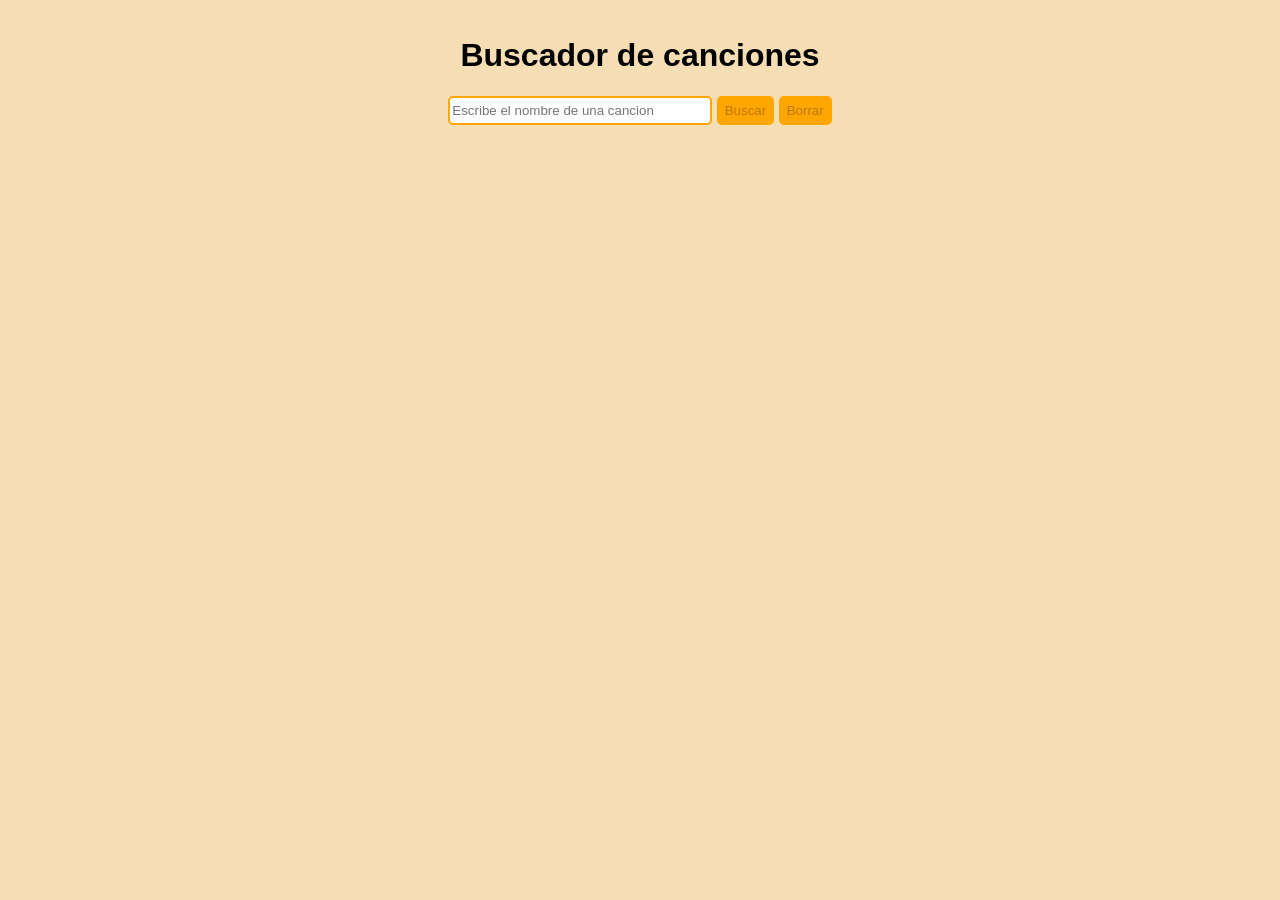
==== index.html @ 947ebb4a "vista inicial i busqueda amb creacio de targetes feta" ====
<!DOCTYPE html>
<html lang="en">
<head>
    <meta charset="UTF-8">
    <meta name="viewport" content="width=device-width, initial-scale=1.0">
    <title>Buscador Spotify</title>
    <link rel="stylesheet" href="style/style.css">
</head>
<body>
    <header>
        <h1>Buscador de canciones</h1>
        <form>
            <input type="text" id="entradaCancion" placeholder="Escribe el nombre de una cancion">
            <button type="submit" class="boton" id="btnBuscar" disabled>Buscar</button>
            <button type="reset" class="boton" id="btnBorrar" disabled>Borrar</button>
        </form>
    </header>
    <main>
        <div id="canciones-container"></div>
    </main>
    <script type="module" src="scripts/token.js"></script>
    <script type="module" src="scripts/spotify.js"></script>
</body>
</html>
---- style/style.css ----
body{
    margin: 15px;
    padding: 1px;
    background-color: wheat;
    font-family: sans-serif;
}

header{
    display: flex;
    flex-direction: column;
    align-items: center;
}

#entradaCancion{
    width: 20vw;
    padding-block: 5px;
    border: 2px solid rgb(255, 166, 0);
    border-radius: 5px;
}

.boton{
    padding-block: 5px;
    border-radius: 5px;
    border: 2px solid rgb(255, 166, 0);
    background-color: rgb(255, 166, 0);
    transition-duration: 0.5s;
}

.boton:hover{
    background-color: rgb(243, 202, 126);
    border: 2px solid rgb(243, 202, 126);
}

/*MAIN*/

main{
    display: flex;
    flex-direction: row;
    margin: 15px;
    margin-top: 50px;
    height: 70.55vh;
}

#canciones-container{
    display: flex;
    flex-direction: row;
    flex-wrap: wrap;
    gap: 4vh 1vw;
    overflow-y: auto;
    width: 62vw;
}

#info-cancion-container{
    width: 38vw;
}

/**CARD CANCION**/

.cancion{
    display: flex;
    flex-direction: column;
    align-items: center;
    justify-content: center;
    border: 1px solid black;
    border-radius: 10px;
    width: 14.2vw;
    background-color: white;
}

.img-cancion-container{
    display: flex;
    justify-content: center;
    align-items: center;
    width: 90%;
    margin-top: 10px;
}

img{
    width: 100%;
    border-radius: 10px;
}

h2{
    text-align: center;
    font-family: 15px;
    height: 80px;
    margin-bottom: 10px;
}

.info{
    display: flex;
    flex-direction: column-reverse;
    justify-content: center;
    align-items: center;
    text-align: center;
}

.labelCard{
    font-weight: bold;
}

.btnAdd{
    margin-block: 15px;
    background-color: green;
    color: white;
    border-radius: 5px;
    padding-block: 5px;
    transition-duration: 0.5s;
}

.btnAdd:hover{
    background-color: rgba(46, 217, 46, 0.748);
    font-size: 13.6px;
}

/**************/
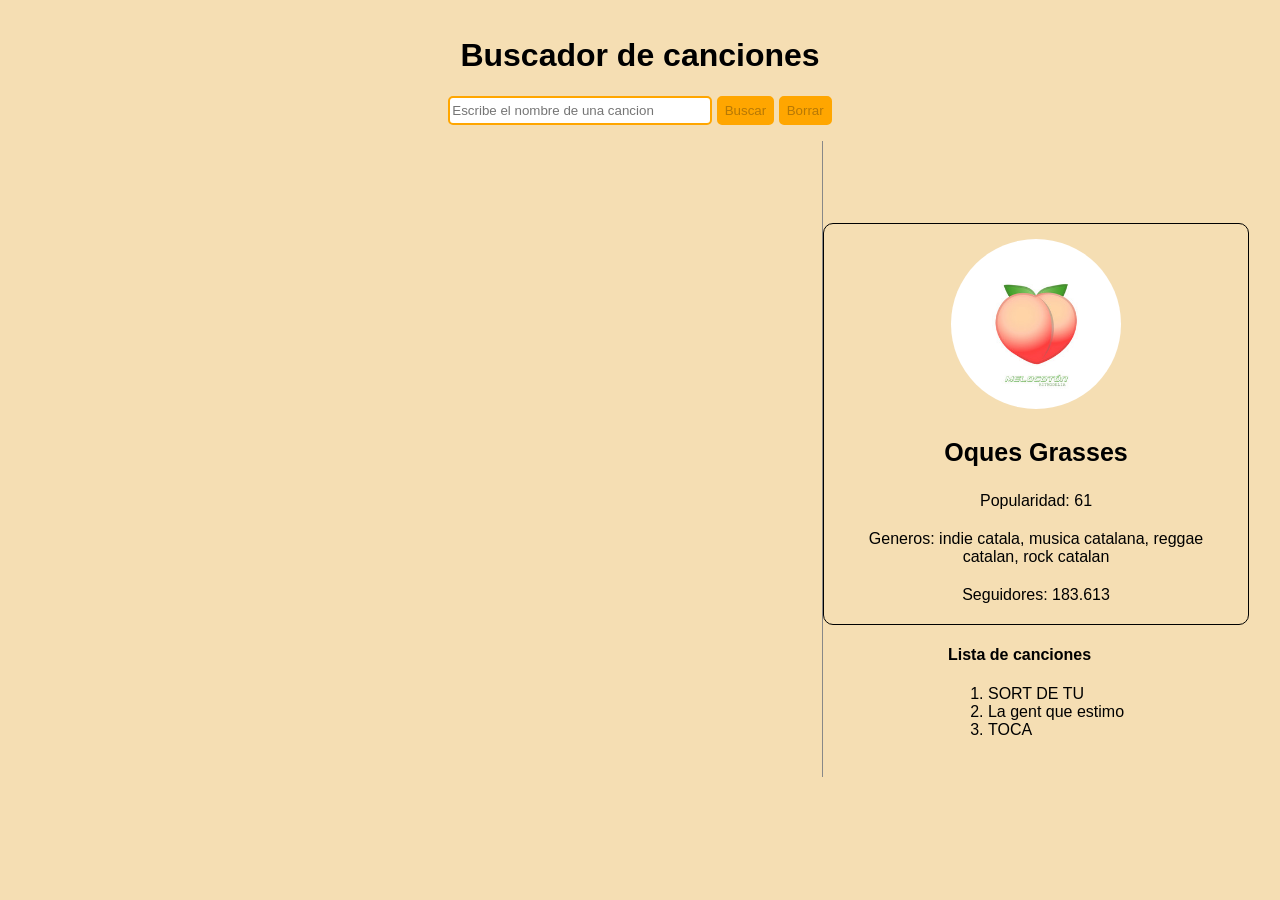
==== commit 7fde43a0: "logica artista hecha" ====
--- a/index.html
+++ b/index.html
@@ -1,5 +1,5 @@
 <!DOCTYPE html>
-<html lang="en">
+<html lang="es">
 <head>
     <meta charset="UTF-8">
     <meta name="viewport" content="width=device-width, initial-scale=1.0">
@@ -17,8 +17,32 @@
     </header>
     <main>
         <div id="canciones-container"></div>
+        <div id="info-artista-container">
+
+
+            <div class="info-principal">
+                <div class="img-info-container">
+                    <img class="info-img" src="img/melocoton.jpg">
+                </div>
+                <h3>Oques Grasses</h3>
+                <span class="pupularidad">Popularidad: 61</span>
+                <span class="generos"> Generos: indie catala, musica catalana, reggae catalan, rock catalan</span>
+                <span class="seguidores">Seguidores: 183.613</span>
+            </div>
+
+
+            <div class="lista-canciones">
+                <h4>Lista de canciones</h4>
+                <ol>
+                    <li>SORT DE TU</li>
+                    <li>La gent que estimo</li>
+                    <li>TOCA</li>
+                </ol>
+            </div>
+        </div>
     </main>
     <script type="module" src="scripts/token.js"></script>
-    <script type="module" src="scripts/spotify.js"></script>
+    <script type="module" src="scripts/busqueda.js"></script>
+    <script type="module" src="scripts/info_artista.js"></script>
 </body>
 </html>
--- a/style/style.css
+++ b/style/style.css
@@ -37,8 +37,8 @@
     display: flex;
     flex-direction: row;
     margin: 15px;
-    margin-top: 50px;
-    height: 70.55vh;
+    margin-top: 16px;
+    height: 70.7vh;
 }
 
 #canciones-container{
@@ -47,11 +47,12 @@
     flex-wrap: wrap;
     gap: 4vh 1vw;
     overflow-y: auto;
-    width: 62vw;
+    width: 65vw;
+    border-right: 1px solid #888;
 }
 
-#info-cancion-container{
-    width: 38vw;
+#info-artista-container{
+    width: 35vw;
 }
 
 /**CARD CANCION**/
@@ -63,7 +64,7 @@
     justify-content: center;
     border: 1px solid black;
     border-radius: 10px;
-    width: 14.2vw;
+    width: 14.4vw;
     background-color: white;
 }
 
@@ -72,7 +73,7 @@
     justify-content: center;
     align-items: center;
     width: 90%;
-    margin-top: 10px;
+    margin-top: 3px;
 }
 
 img{
@@ -89,7 +90,7 @@
 
 .info{
     display: flex;
-    flex-direction: column-reverse;
+    flex-direction: column;
     justify-content: center;
     align-items: center;
     text-align: center;
@@ -100,7 +101,7 @@
 }
 
 .btnAdd{
-    margin-block: 15px;
+    margin-top: 15px;
     background-color: green;
     color: white;
     border-radius: 5px;
@@ -113,4 +114,75 @@
     font-size: 13.6px;
 }
 
+.btnArtista{
+    margin-block: 10px;
+    background-color: rgb(2, 94, 119);
+    color: white;
+    border-radius: 5px;
+    padding-block: 5px;
+    transition-duration: 0.5s;
+}
+
+.btnArtista:hover{
+    background-color: rgba(5, 118, 149, 0.83);
+    font-size: 13.6px;
+}
+
+/*ScrollBar*/
+::-webkit-scrollbar {
+    width: 7px;
+    height: 12px;
+  }
+
+::-webkit-scrollbar-thumb {
+    background-color: #888;
+    border-radius: 10px;
+    border: 2px solid wheat;
+  }
+
+  ::-webkit-scrollbar-track {
+    background: transparent;
+  }
+
+/**************/
+
+/*** INFO Artista ***/
+
+#info-artista-container{
+    display: flex;
+    flex-direction: column;
+    justify-content: center;
+    align-items: center;
+}
+
+.info-principal{
+    border: 1px solid black;
+    border-radius: 10px;
+    display: flex;
+    flex-direction: column;
+    justify-content: center;
+    align-items: center;
+    margin-top: 60px;
+}
+
+.img-info-container{
+    width: 40%;
+    margin-top: 15px;
+}
+
+.info-img{
+    border-radius: 50%;
+}
+
+h3{
+    font-weight: bold;
+    font-size: 25px;
+}
+
+.info-principal > span{
+    margin-bottom: 20px;
+    text-align: center;
+    padding-inline: 10%;
+}
+
 /**************/
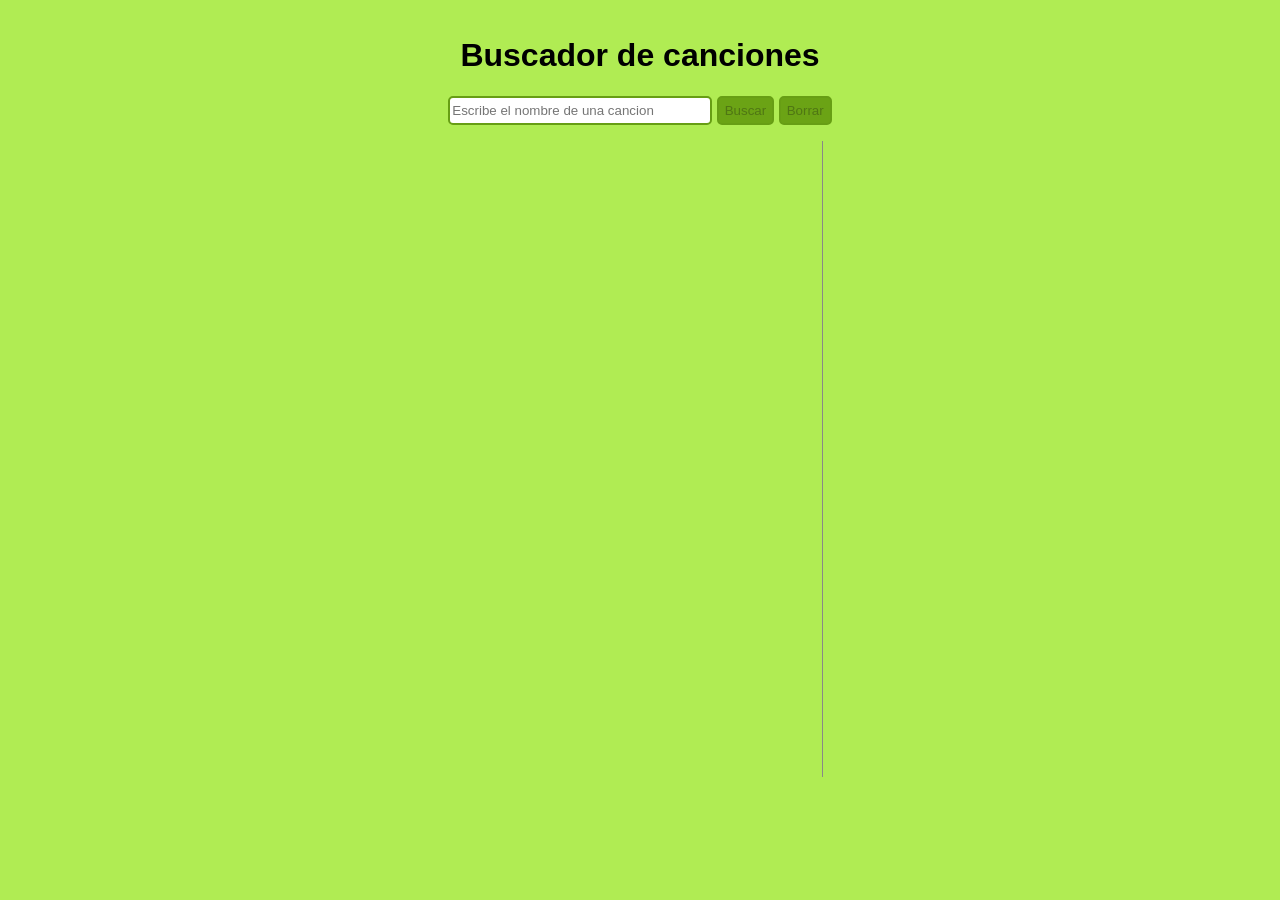
==== commit 2104d583: "estils finalitzats" ====
--- a/index.html
+++ b/index.html
@@ -17,29 +17,7 @@
     </header>
     <main>
         <div id="canciones-container"></div>
-        <div id="info-artista-container">
-
-
-            <div class="info-principal">
-                <div class="img-info-container">
-                    <img class="info-img" src="img/melocoton.jpg">
-                </div>
-                <h3>Oques Grasses</h3>
-                <span class="pupularidad">Popularidad: 61</span>
-                <span class="generos"> Generos: indie catala, musica catalana, reggae catalan, rock catalan</span>
-                <span class="seguidores">Seguidores: 183.613</span>
-            </div>
-
-
-            <div class="lista-canciones">
-                <h4>Lista de canciones</h4>
-                <ol>
-                    <li>SORT DE TU</li>
-                    <li>La gent que estimo</li>
-                    <li>TOCA</li>
-                </ol>
-            </div>
-        </div>
+        <div id="info-artista-container"></div>
     </main>
     <script type="module" src="scripts/token.js"></script>
     <script type="module" src="scripts/busqueda.js"></script>
--- a/style/style.css
+++ b/style/style.css
@@ -1,7 +1,7 @@
 body{
     margin: 15px;
     padding: 1px;
-    background-color: wheat;
+    background-color: rgb(176, 236, 83);
     font-family: sans-serif;
 }
 
@@ -14,21 +14,21 @@
 #entradaCancion{
     width: 20vw;
     padding-block: 5px;
-    border: 2px solid rgb(255, 166, 0);
+    border: 2px solid rgb(103, 158, 20);
     border-radius: 5px;
 }
 
 .boton{
     padding-block: 5px;
     border-radius: 5px;
-    border: 2px solid rgb(255, 166, 0);
-    background-color: rgb(255, 166, 0);
+    border: 2px solid rgb(103, 158, 20);
+    background-color: rgb(107, 163, 21);
     transition-duration: 0.5s;
 }
 
 .boton:hover{
-    background-color: rgb(243, 202, 126);
-    border: 2px solid rgb(243, 202, 126);
+    background-color: rgb(143, 250, 128);
+    border: 2px solid rgb(76, 156, 65);
 }
 
 /*MAIN*/
@@ -179,10 +179,26 @@
     font-size: 25px;
 }
 
+h4{
+    margin-top: 20px;
+    margin-bottom: 0px;
+}
+
 .info-principal > span{
     margin-bottom: 20px;
     text-align: center;
     padding-inline: 10%;
 }
 
+.lista-canciones{
+    display: flex;
+    flex-direction: column;
+    align-items: center;
+    justify-content: center;
+}
+
+ol > li{
+    margin-bottom: 5px;
+}
+
 /**************/
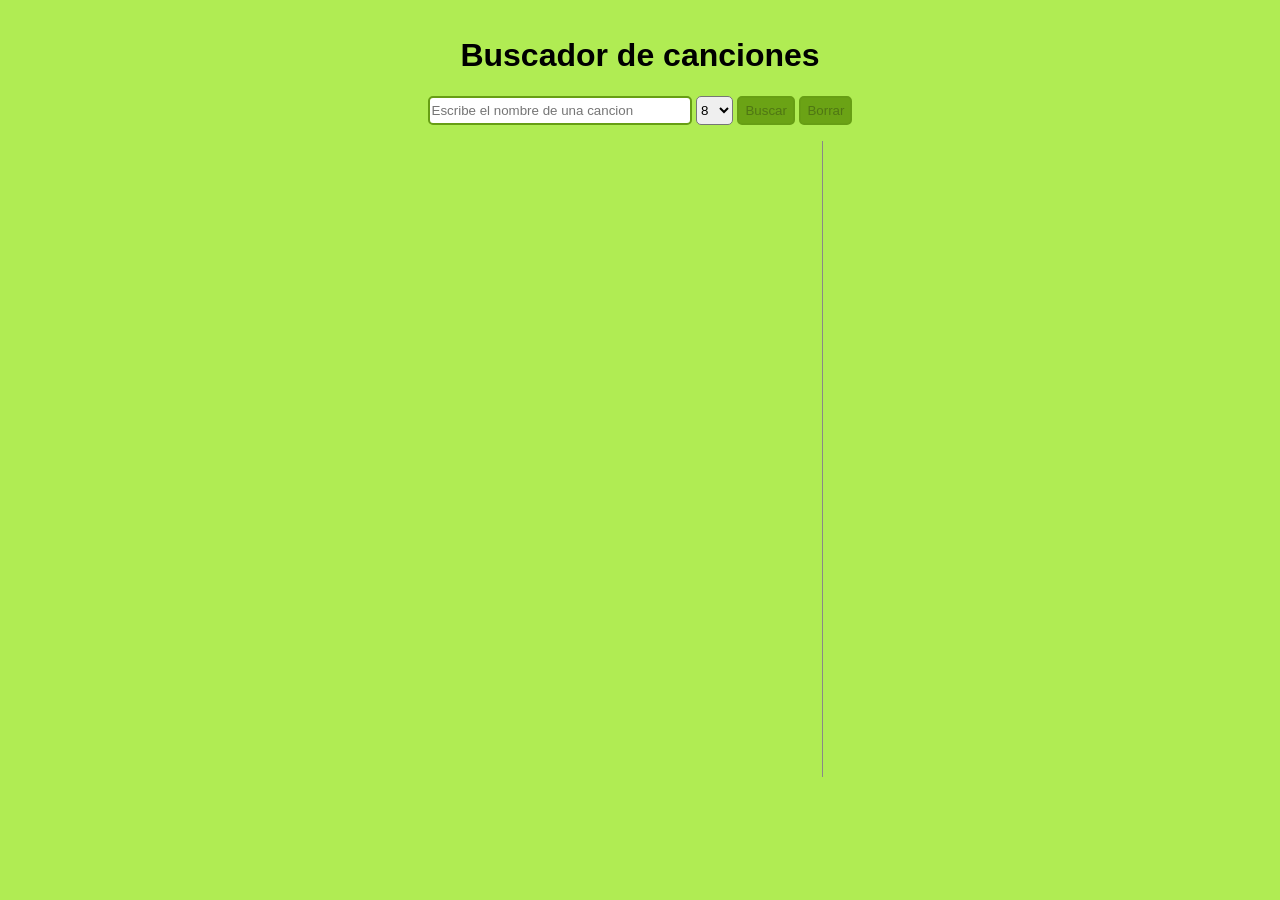
==== commit b1f0eb9b: "afegir a localstorage" ====
--- a/index.html
+++ b/index.html
@@ -11,14 +11,16 @@
         <h1>Buscador de canciones</h1>
         <form>
             <input type="text" id="entradaCancion" placeholder="Escribe el nombre de una cancion">
+            <select id="num-elementos-busqueda"></select>
             <button type="submit" class="boton" id="btnBuscar" disabled>Buscar</button>
-            <button type="reset" class="boton" id="btnBorrar" disabled>Borrar</button>
+            <button type="button" class="boton" id="btnBorrar" disabled>Borrar</button>
         </form>
     </header>
     <main>
         <div id="canciones-container"></div>
         <div id="info-artista-container"></div>
     </main>
+    <script src="scripts/cargaPantalla.js"></script>
     <script type="module" src="scripts/token.js"></script>
     <script type="module" src="scripts/busqueda.js"></script>
     <script type="module" src="scripts/info_artista.js"></script>
--- a/style/style.css
+++ b/style/style.css
@@ -29,6 +29,11 @@
 .boton:hover{
     background-color: rgb(143, 250, 128);
     border: 2px solid rgb(76, 156, 65);
+}
+
+#num-elementos-busqueda{
+    padding-block: 5px;
+    border-radius: 5px;
 }
 
 /*MAIN*/
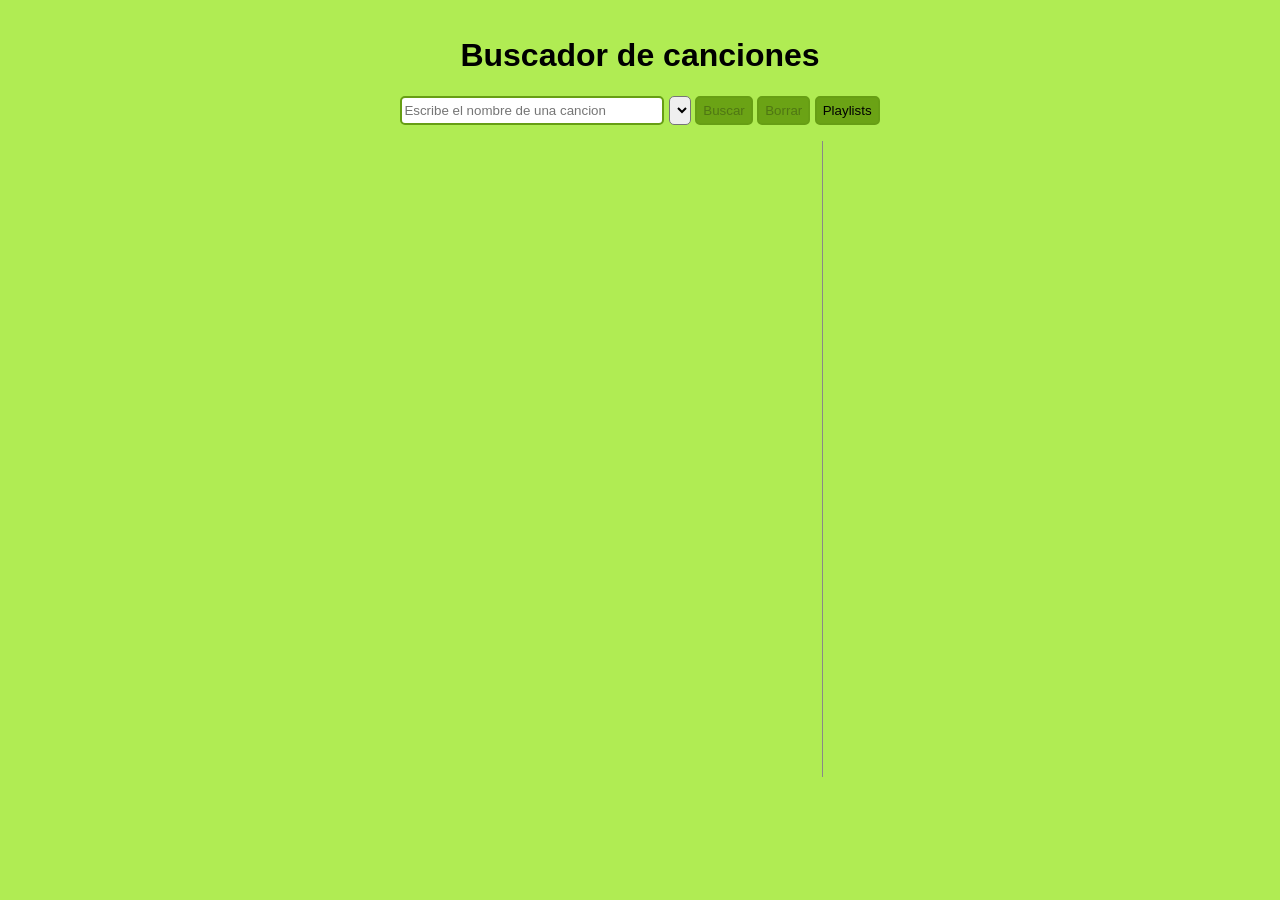
==== commit 30f717ea: "inici i pasar tocken a playlist" ====
--- a/index.html
+++ b/index.html
@@ -4,7 +4,8 @@
     <meta charset="UTF-8">
     <meta name="viewport" content="width=device-width, initial-scale=1.0">
     <title>Buscador Spotify</title>
-    <link rel="stylesheet" href="style/style.css">
+    <link rel="stylesheet" href="style/general.css">
+    <link rel="stylesheet" href="style/index.css">
 </head>
 <body>
     <header>
@@ -14,13 +15,14 @@
             <select id="num-elementos-busqueda"></select>
             <button type="submit" class="boton" id="btnBuscar" disabled>Buscar</button>
             <button type="button" class="boton" id="btnBorrar" disabled>Borrar</button>
+            <button type="button" class="boton" id="btnPlaylist">Playlists</button>
         </form>
     </header>
     <main>
         <div id="canciones-container"></div>
         <div id="info-artista-container"></div>
     </main>
-    <script src="scripts/cargaPantalla.js"></script>
+    <script type="module" src="scripts/cargaPantalla.js"></script>
     <script type="module" src="scripts/token.js"></script>
     <script type="module" src="scripts/busqueda.js"></script>
     <script type="module" src="scripts/info_artista.js"></script>
--- a/style/general.css
+++ b/style/general.css
@@ -0,0 +1,44 @@
+body{
+    margin: 15px;
+    padding: 1px;
+    background-color: rgb(176, 236, 83);
+    font-family: sans-serif;
+}
+
+
+.boton{
+    padding-block: 5px;
+    border-radius: 5px;
+    border: 2px solid rgb(103, 158, 20);
+    background-color: rgb(107, 163, 21);
+    transition-duration: 0.5s;
+}
+
+.boton:hover{
+    background-color: rgb(143, 250, 128);
+    border: 2px solid rgb(76, 156, 65);
+}
+
+/*MAIN*/
+
+main{
+    display: flex;
+    flex-direction: row;
+    margin: 15px;
+    margin-top: 16px;
+    height: 70.7vh;
+}
+
+h2{
+    text-align: center;
+}
+
+h3{
+    font-weight: bold;
+    font-size: 25px;
+}
+
+h4{
+    margin-top: 20px;
+    margin-bottom: 0px;
+}
--- a/style/index.css
+++ b/style/index.css
@@ -0,0 +1,209 @@
+body{
+    margin: 15px;
+    padding: 1px;
+    background-color: rgb(176, 236, 83);
+    font-family: sans-serif;
+}
+
+header{
+    display: flex;
+    flex-direction: column;
+    align-items: center;
+}
+
+#entradaCancion{
+    width: 20vw;
+    padding-block: 5px;
+    border: 2px solid rgb(103, 158, 20);
+    border-radius: 5px;
+}
+
+.boton{
+    padding-block: 5px;
+    border-radius: 5px;
+    border: 2px solid rgb(103, 158, 20);
+    background-color: rgb(107, 163, 21);
+    transition-duration: 0.5s;
+}
+
+.boton:hover{
+    background-color: rgb(143, 250, 128);
+    border: 2px solid rgb(76, 156, 65);
+}
+
+#num-elementos-busqueda, .agregar-mas{
+    padding-block: 5px;
+    border-radius: 5px;
+}
+
+/*MAIN*/
+
+main{
+    display: flex;
+    flex-direction: row;
+    margin: 15px;
+    margin-top: 16px;
+    height: 70.7vh;
+}
+
+#canciones-container{
+    display: flex;
+    flex-direction: row;
+    flex-wrap: wrap;
+    gap: 4vh 1vw;
+    overflow-y: auto;
+    width: 65vw;
+    border-right: 1px solid #888;
+}
+
+#info-artista-container{
+    width: 35vw;
+}
+
+/**CARD CANCION**/
+
+.cancion{
+    display: flex;
+    flex-direction: column;
+    align-items: center;
+    justify-content: center;
+    border: 1px solid black;
+    border-radius: 10px;
+    width: 14.4vw;
+    background-color: white;
+}
+
+.img-cancion-container{
+    display: flex;
+    justify-content: center;
+    align-items: center;
+    width: 90%;
+    margin-top: 3px;
+}
+
+img{
+    width: 100%;
+    border-radius: 10px;
+}
+
+h2{
+    text-align: center;
+    font-family: 15px;
+    height: 80px;
+    margin-bottom: 10px;
+}
+
+.info{
+    display: flex;
+    flex-direction: column;
+    justify-content: center;
+    align-items: center;
+    text-align: center;
+}
+
+.labelCard{
+    font-weight: bold;
+}
+
+.btnAdd{
+    margin-top: 15px;
+    background-color: green;
+    color: white;
+    border-radius: 5px;
+    padding-block: 5px;
+    transition-duration: 0.5s;
+}
+
+.btnAdd:hover{
+    background-color: rgba(46, 217, 46, 0.748);
+    font-size: 13.6px;
+}
+
+.btnArtista{
+    margin-block: 10px;
+    background-color: rgb(2, 94, 119);
+    color: white;
+    border-radius: 5px;
+    padding-block: 5px;
+    transition-duration: 0.5s;
+}
+
+.btnArtista:hover{
+    background-color: rgba(5, 118, 149, 0.83);
+    font-size: 13.6px;
+}
+
+/*ScrollBar*/
+::-webkit-scrollbar {
+    width: 7px;
+    height: 12px;
+  }
+
+::-webkit-scrollbar-thumb {
+    background-color: #888;
+    border-radius: 10px;
+    border: 2px solid wheat;
+  }
+
+  ::-webkit-scrollbar-track {
+    background: transparent;
+  }
+
+/**************/
+
+/*** INFO Artista ***/
+
+#info-artista-container{
+    display: flex;
+    flex-direction: column;
+    justify-content: center;
+    align-items: center;
+}
+
+.info-principal{
+    border: 1px solid black;
+    border-radius: 10px;
+    display: flex;
+    flex-direction: column;
+    justify-content: center;
+    align-items: center;
+    margin-top: 60px;
+}
+
+.img-info-container{
+    width: 40%;
+    margin-top: 15px;
+}
+
+.info-img{
+    border-radius: 50%;
+}
+
+h3{
+    font-weight: bold;
+    font-size: 25px;
+}
+
+h4{
+    margin-top: 20px;
+    margin-bottom: 0px;
+}
+
+.info-principal > span{
+    margin-bottom: 20px;
+    text-align: center;
+    padding-inline: 10%;
+}
+
+.lista-canciones{
+    display: flex;
+    flex-direction: column;
+    align-items: center;
+    justify-content: center;
+}
+
+ol > li{
+    margin-bottom: 5px;
+}
+
+/**************/
